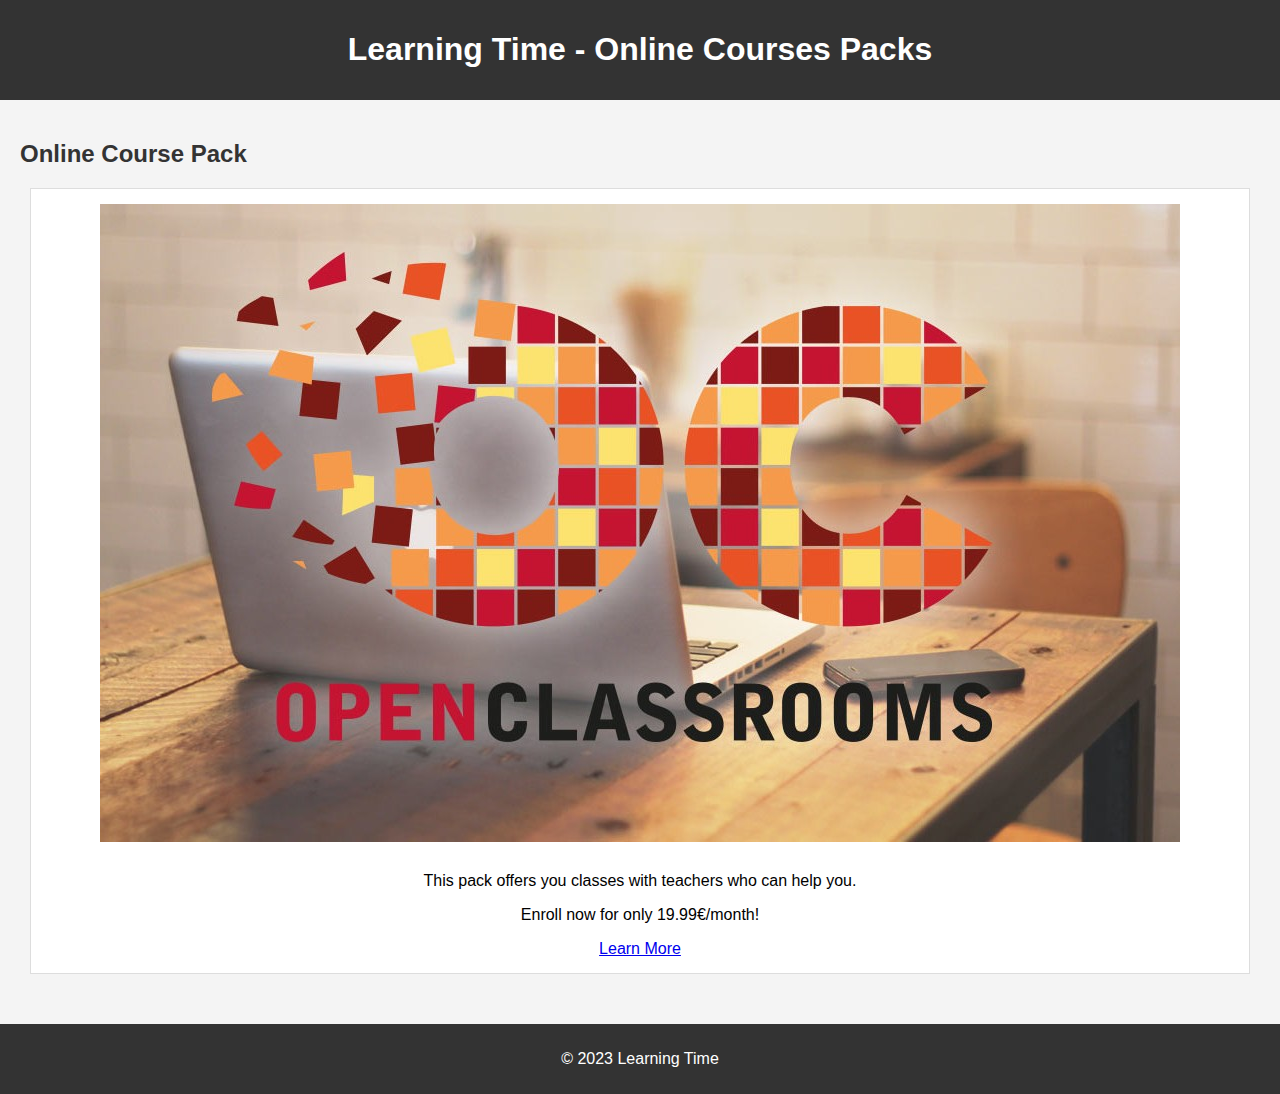
==== course_pack.html @ 2d181a21 "nouvelle fonctionalité" ====
<!DOCTYPE html>
<html lang="en">
<head>
    <meta charset="UTF-8">
    <meta name="viewport" content="width=device-width, initial-scale=1.0">
    <title>Online Courses Packs</title>
    <style>
        body {
            font-family: Arial, sans-serif;
            margin: 0;
            padding: 0;
            background-color: #f4f4f4;
        }

        header {
            background-color: #333;
            color: white;
            padding: 10px;
            text-align: center;
        }

        main {
            padding: 20px;
        }

        section {
            margin-bottom: 30px;
        }

        h2 {
            color: #333;
        }

        .course-pack {
            background-color: #fff;
            border: 1px solid #ddd;
            padding: 15px;
            margin: 10px;
            text-align: center;
        }

        .course-pack img {
            max-width: 100%;
            height: auto;
            margin-bottom: 10px;
        }

        footer {
            background-color: #333;
            color: white;
            padding: 10px;
            text-align: center;
        }
    </style>
</head>
<body>

    <header>
        <h1>Learning Time - Online Courses Packs</h1>
    </header>

    <main>
        
        <section>
            <h2>Online Course Pack </h2>
            <div class="course-pack">
                <img src="img/openclassroom.jpg" alt="Online Course 2">
                <p>This pack offers you classes with teachers  who can help you.</p>
                <p>Enroll now for only 19.99€/month!</p>
                <a href="page1.html">Learn More</a>
            </div>
        </section>
    </main>

    <footer>
        <p>&copy; 2023 Learning Time</p>
    </footer>
</body>
</html>
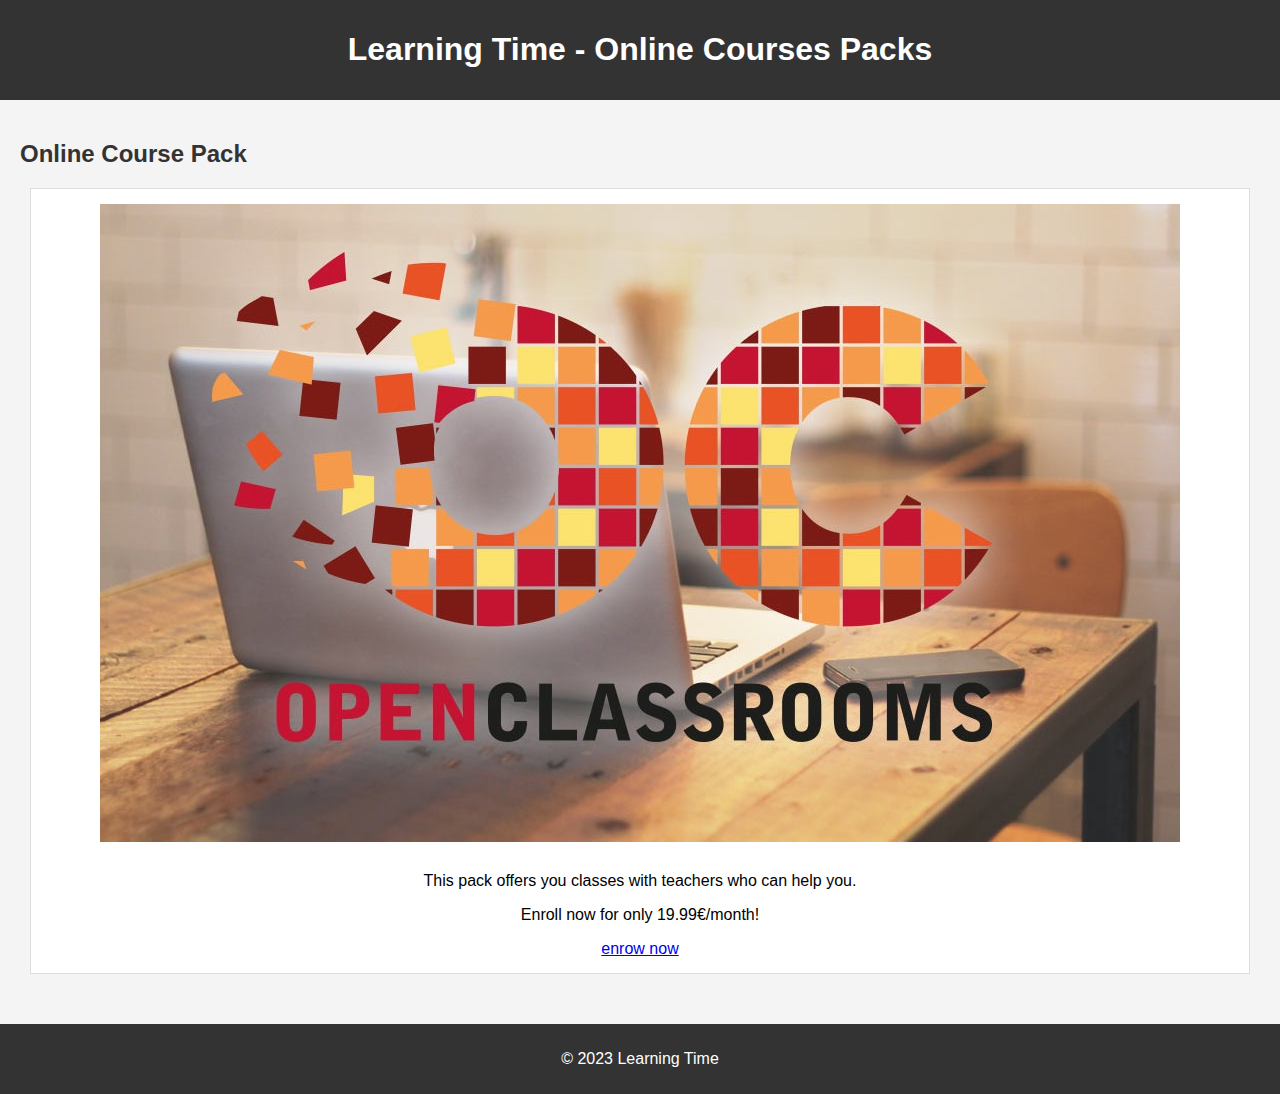
==== commit 2dd02ef0: "nouveau" ====
--- a/course_pack.html
+++ b/course_pack.html
@@ -67,7 +67,7 @@
                 <img src="img/openclassroom.jpg" alt="Online Course 2">
                 <p>This pack offers you classes with teachers  who can help you.</p>
                 <p>Enroll now for only 19.99€/month!</p>
-                <a href="page1.html">Learn More</a>
+                <a href="page1.html">enrow now</a>
             </div>
         </section>
     </main>
